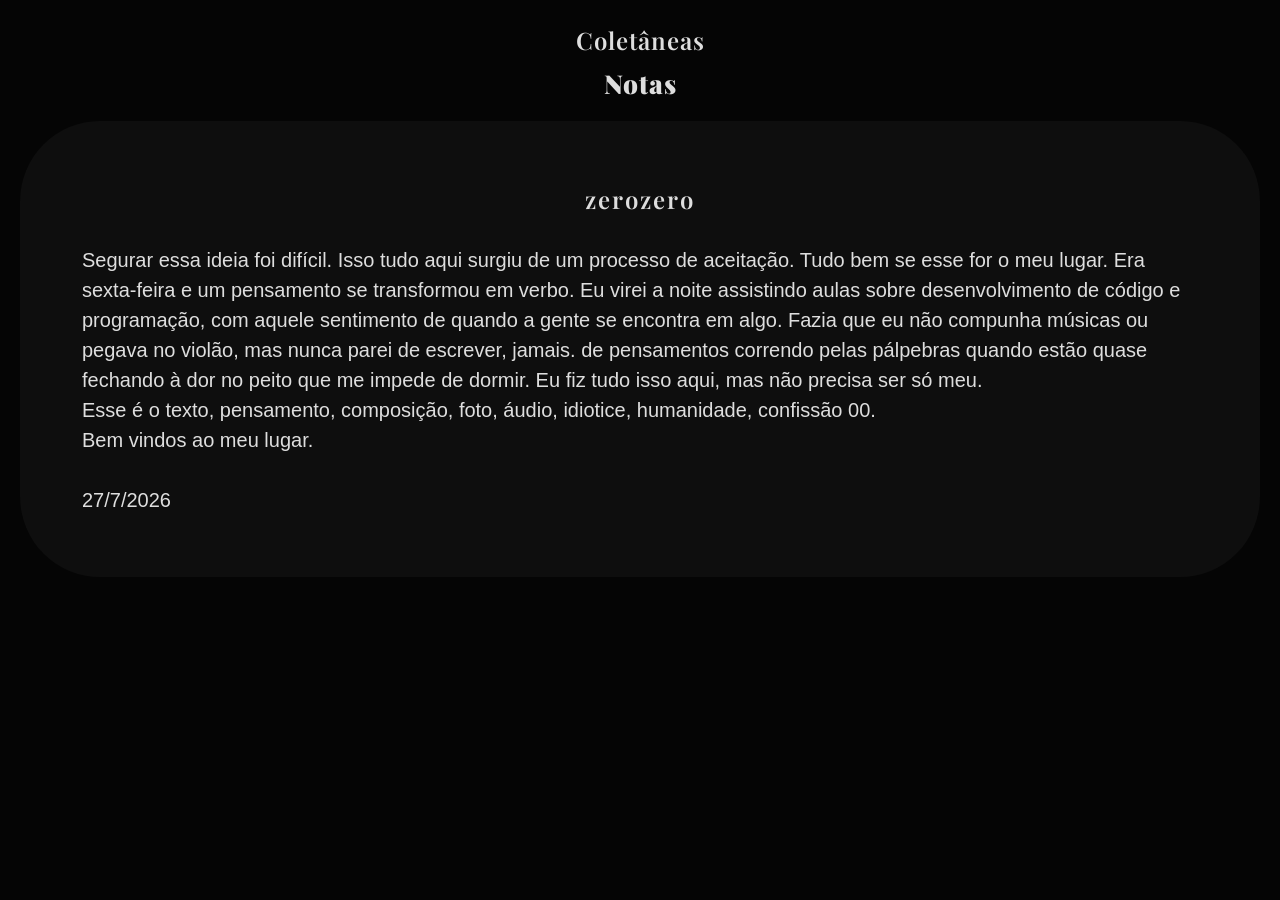
==== index.html @ 0cedc79c "txt" ====
<!DOCTYPE html>
<html lang="pt-BR">
<head>
    <meta charset="UTF-8">
    <meta name="viewport" content="width=device-width, initial-scale=1.0">
   <link rel="stylesheet" href="style.css">
   <!-- PLAYFAIR -->
   <link rel="preconnect" href="https://fonts.googleapis.com">
<link rel="preconnect" href="https://fonts.gstatic.com" crossorigin>
<link href="https://fonts.googleapis.com/css2?family=Playfair+Display:ital,wght@0,400..900;1,400..900&display=swap" rel="stylesheet">
   
<title>pedro.txt</title>
</head>

<body>
    <h3 class="coleta">Coletâneas</h3>
    <h2 class="notas">Notas</h2>

    <!-- por próximas notas por cima -->
    <div class="divTotal">
        <div class="div0">
            <h3 class="titulo">zerozero</h3>
            <p class="corpo">Segurar essa ideia foi difícil. Isso tudo aqui surgiu de um processo de aceitação. Tudo bem se esse for o meu lugar. Era sexta-feira e um pensamento se transformou em verbo. Eu virei a noite assistindo aulas sobre desenvolvimento de código e programação, com aquele sentimento de quando a gente se encontra em algo. Fazia que eu não compunha músicas ou pegava no violão, mas nunca parei de escrever, jamais. de pensamentos correndo pelas pálpebras quando estão quase fechando à dor no peito que me impede de dormir. Eu fiz tudo isso aqui, mas não precisa ser só meu. 
                Esse é o texto, pensamento, composição, foto, áudio, idiotice, humanidade, confissão 00. 
                Bem vindos ao meu lugar. 
            
            27/7/2026</p>
        </div>
    </div>
</body>
</html>
---- style.css ----
*{
    padding:0;
    margin:0;
    box-sizing: border-box;
}

body{
    background: #050505;
    color: #dedede;
}

h2{
    display:flex;
    flex-direction:column;
    align-items:center;
    margin-bottom: 0%;
    margin-top: 10px;
    letter-spacing: 1px;
    font-weight: 900;
    font-size:26px;
    font-family:Playfair Display, serif;
}

h3{
    display: flex;
    flex-direction: column;
    align-items: center;
    margin-top: 24px;
    letter-spacing: 1px;
    font-weight: 600;
    font-size: 24px;
    font-family: Playfair Display, serif;
}

.titulo{
    margin-top: 0;
    margin-bottom: 30px;
    letter-spacing: 2px;
}

.corpo{
    white-space: pre-line;
    text-align: left;
    padding: 0 40;
    line-height: 1.5;
    font-size:20px;
    font-weight: 400;
    font-family:Arial, Helvetica, sans-serif
}

.divTotal{
    display: flex;
    flex-direction: column;
    padding:20px;
    gap: 40px;
}

.div0{
    background: #fafafa09;
    padding: 5%;
    border-radius: 80px;
}
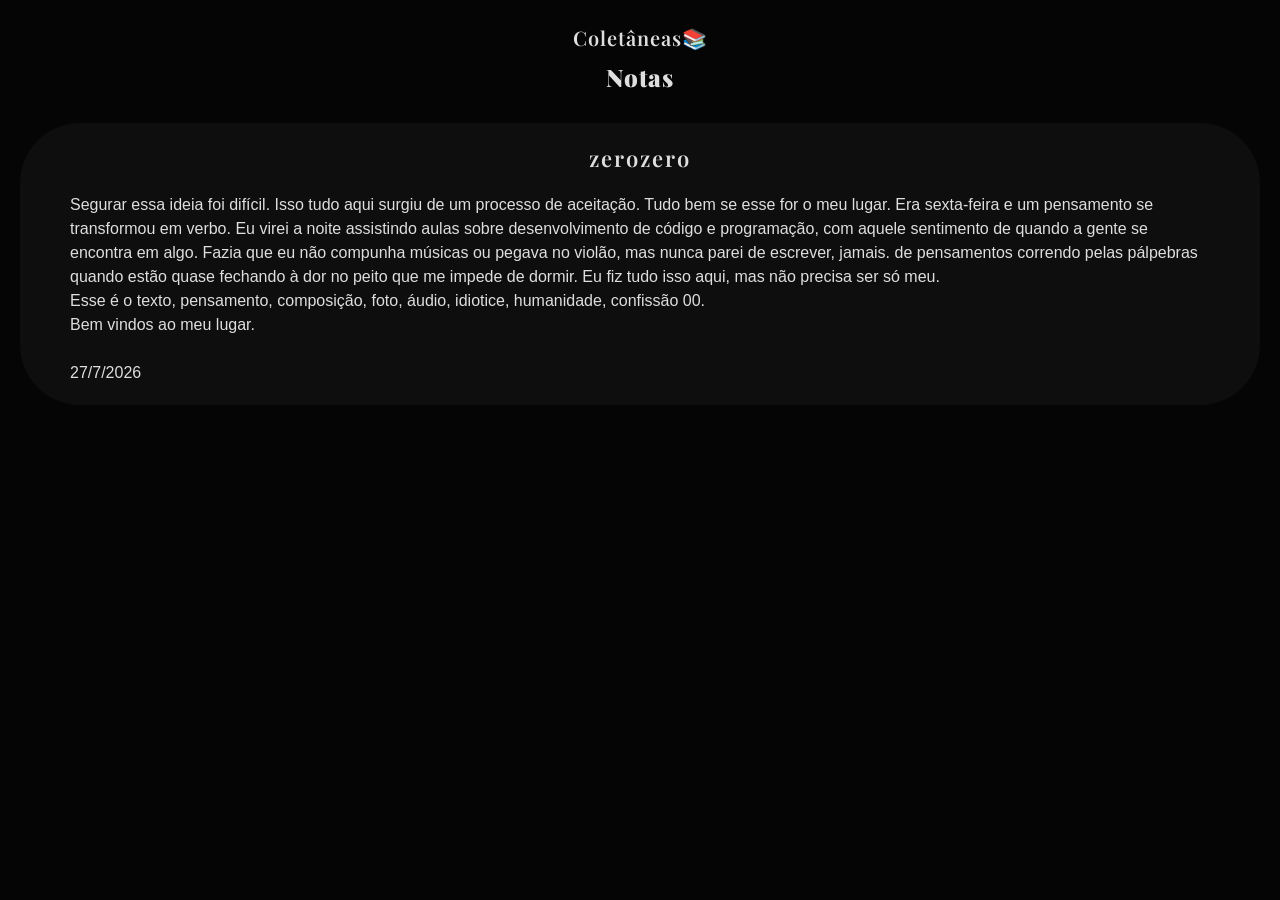
==== commit 0d0c0419: "ediçãoum" ====
--- a/index.html
+++ b/index.html
@@ -13,7 +13,7 @@
 </head>
 
 <body>
-    <h3 class="coleta">Coletâneas</h3>
+    <a href="coletaneas.html">Coletâneas📚</a>
     <h2 class="notas">Notas</h2>
 
     <!-- por próximas notas por cima -->
--- a/style.css
+++ b/style.css
@@ -2,6 +2,7 @@
     padding:0;
     margin:0;
     box-sizing: border-box;
+    text-decoration: none;
 }
 
 body{
@@ -13,28 +14,39 @@
     display:flex;
     flex-direction:column;
     align-items:center;
-    margin-bottom: 0%;
+    margin-bottom: 10px;
     margin-top: 10px;
     letter-spacing: 1px;
     font-weight: 900;
-    font-size:26px;
+    font-size:24px;
     font-family:Playfair Display, serif;
 }
 
-h3{
+a{
     display: flex;
     flex-direction: column;
     align-items: center;
     margin-top: 24px;
     letter-spacing: 1px;
     font-weight: 600;
-    font-size: 24px;
+    font-size: 20px;
+    font-family: Playfair Display, serif;
+    color: #dedede;
+}
+h3{
+    display: flex;
+    flex-direction: column;
+    align-items: center;
+    margin-top: 22px;
+    letter-spacing: 1px;
+    font-weight: 600;
+    font-size: 22px;
     font-family: Playfair Display, serif;
 }
 
 .titulo{
     margin-top: 0;
-    margin-bottom: 30px;
+    margin-bottom: 20px;
     letter-spacing: 2px;
 }
 
@@ -43,7 +55,7 @@
     text-align: left;
     padding: 0 40;
     line-height: 1.5;
-    font-size:20px;
+    font-size:16px;
     font-weight: 400;
     font-family:Arial, Helvetica, sans-serif
 }
@@ -57,6 +69,6 @@
 
 .div0{
     background: #fafafa09;
-    padding: 5%;
-    border-radius: 80px;
-}
+    padding: 20px 50px;
+    border-radius: 60px;
+}
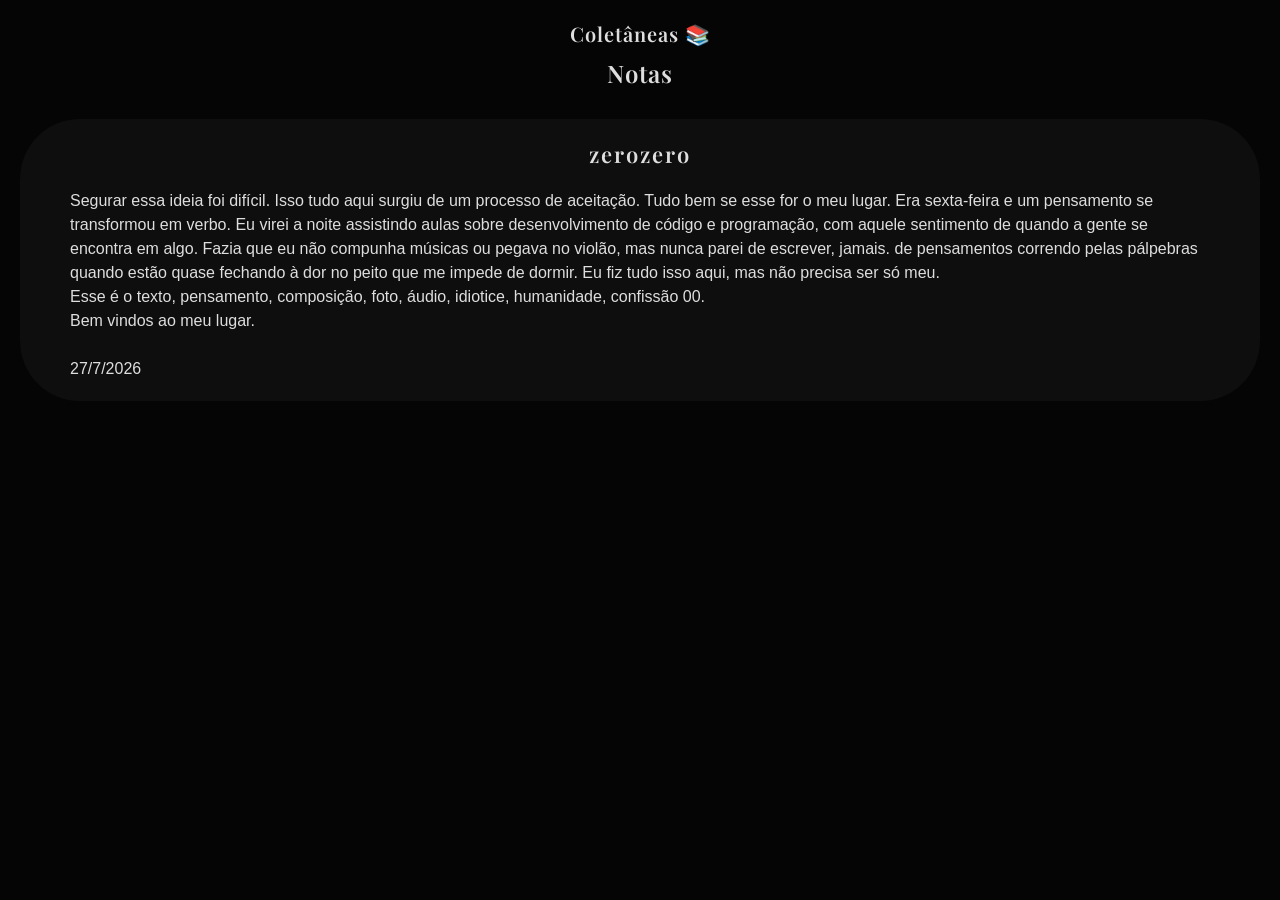
==== commit bda5b329: "edição" ====
--- a/index.html
+++ b/index.html
@@ -13,7 +13,7 @@
 </head>
 
 <body>
-    <a href="coletaneas.html">Coletâneas📚</a>
+    <a href="coletaneas.html">Coletâneas 📚</a>
     <h2 class="notas">Notas</h2>
 
     <!-- por próximas notas por cima -->
--- a/style.css
+++ b/style.css
@@ -17,7 +17,7 @@
     margin-bottom: 10px;
     margin-top: 10px;
     letter-spacing: 1px;
-    font-weight: 900;
+    font-weight: 600;
     font-size:24px;
     font-family:Playfair Display, serif;
 }
@@ -26,7 +26,7 @@
     display: flex;
     flex-direction: column;
     align-items: center;
-    margin-top: 24px;
+    margin-top: 20px;
     letter-spacing: 1px;
     font-weight: 600;
     font-size: 20px;
@@ -65,6 +65,8 @@
     flex-direction: column;
     padding:20px;
     gap: 40px;
+    justify-content: space-around;
+    align-items: center;
 }
 
 .div0{
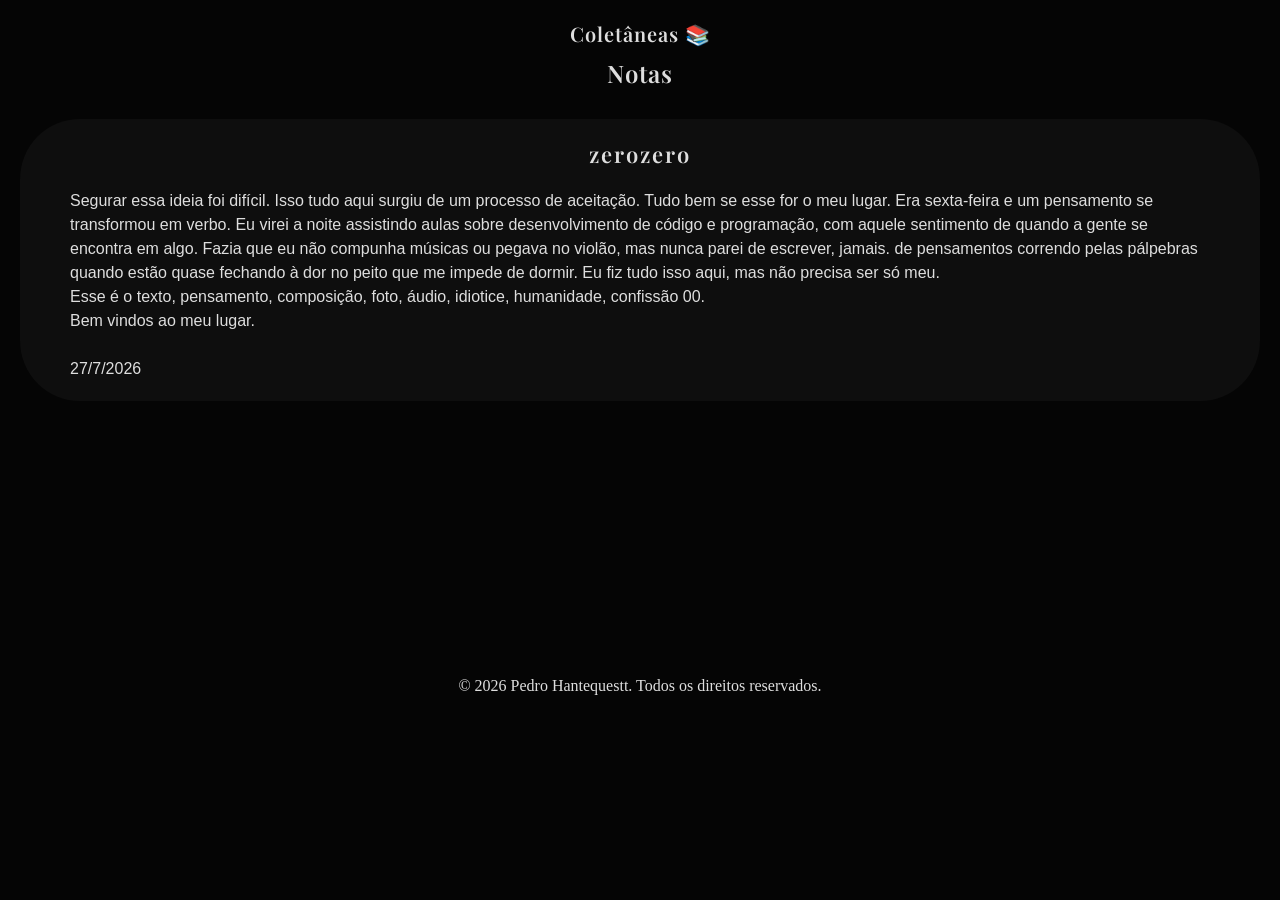
==== commit 3433912c: "edição2" ====
--- a/index.html
+++ b/index.html
@@ -9,7 +9,7 @@
 <link rel="preconnect" href="https://fonts.gstatic.com" crossorigin>
 <link href="https://fonts.googleapis.com/css2?family=Playfair+Display:ital,wght@0,400..900;1,400..900&display=swap" rel="stylesheet">
    
-<title>pedro.txt</title>
+<title>Pedro Hantequestt</title>
 </head>
 
 <body>
@@ -27,5 +27,8 @@
             27/7/2026</p>
         </div>
     </div>
+     <footer>
+        <p>&copy; 2026 Pedro Hantequestt. Todos os direitos reservados.</p>
+    </footer>
 </body>
 </html>
--- a/style.css
+++ b/style.css
@@ -73,4 +73,13 @@
     background: #fafafa09;
     padding: 20px 50px;
     border-radius: 60px;
+}
+
+ footer{
+    display: flex;
+    flex-direction: row;
+    text-align: center;
+    justify-content: center;
+     margin-top: 20%;
+    margin-bottom:5%;
 }
